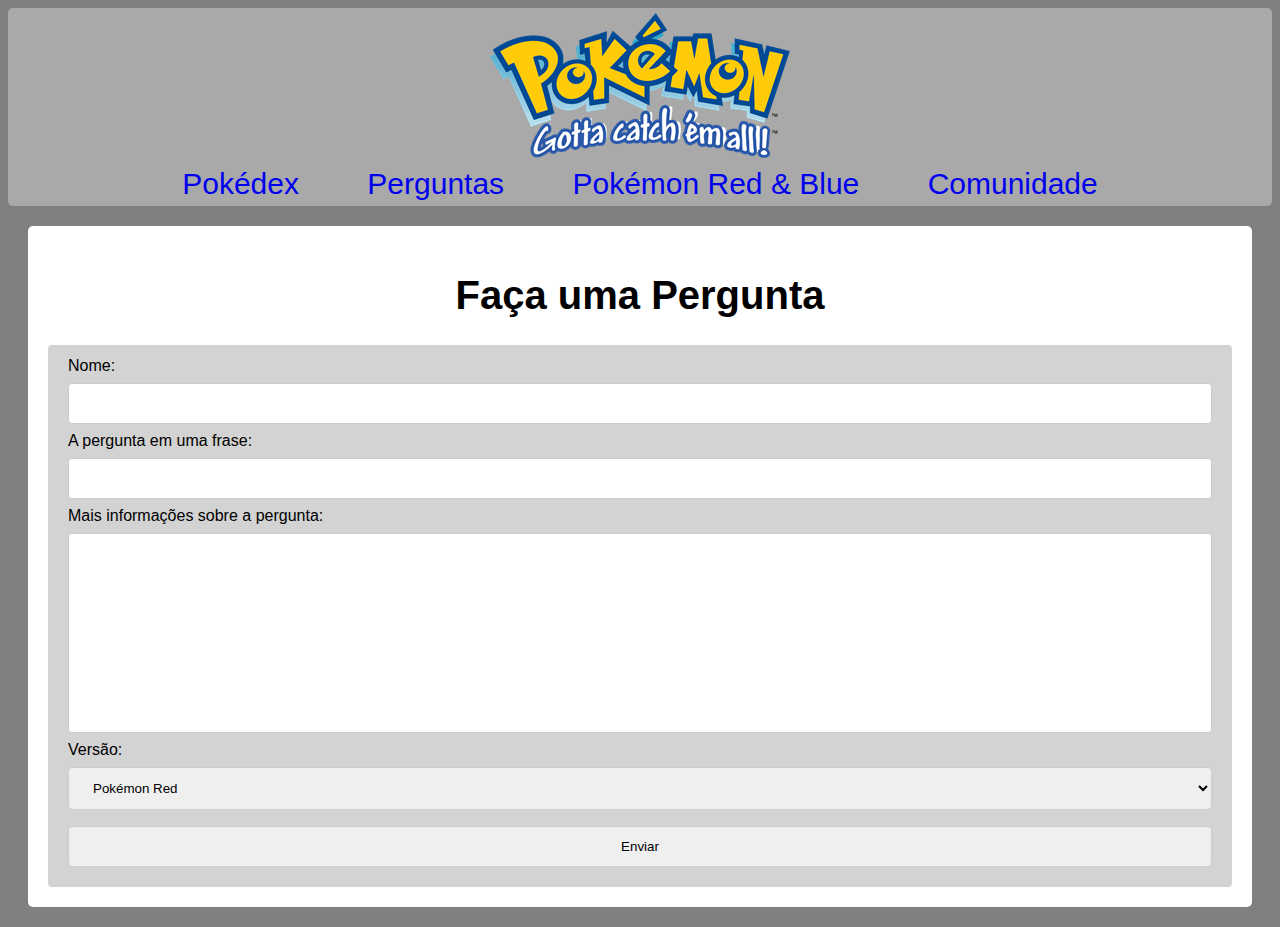
==== perguntas.html @ 336c724a "Add files via upload" ====
<!DOCTYPE html>
<html lang="pt-br">

<head>
    <meta charset="UTF-8">
    <meta name="viewport" content="width=device-width, initial-scale=1.0">
    <link rel="stylesheet" href="asksstyle.css">
    <title>Pokémon</title>
</head>

<body>
    <div class="menu">
        <header><a href="index.html"><img src="Pokemon-logo-497D61B223-seeklogo.com.png"></a></header>
        <a href="pokedex.html">Pokédex</a>
        <a href="perguntas.html">Perguntas</a>
        <a href="jogos.html">Pokémon Red & Blue</a>
        <a href="locais.html">Comunidade</a>
    </div>
    <div class="artigo">
        <h1>Faça uma Pergunta</h1>
        <form>
            <label for="nome">Nome:</label><br>
            <input type="text" id="nome"><br>
            <label for="pergunta">A pergunta em uma frase:</label><br>
            <input type="text" id="quest"><br>
            <label for="detalhes">Mais informações sobre a pergunta:</label><br>
            <input type="text" id="mais" class="mais"><br>
            <label for="versao">Versão:</label>
            <select id="versao" name="versao">
                <option value="red">Pokémon Red</option>
                <option value="blue">Pokémon Blue</option>
                <option value="yellow">Pokémon Yellow</option>
            </select>
            <input type="submit" value="Enviar">
        </form>
    </div>
</body>
---- asksstyle.css ----
body {
    background-color: grey;
    font-family: Arial, Helvetica, sans-serif;
}

header {
    font-size: 40px;
}

a {
    text-decoration: none;
    padding: 7px 10px;
    margin: 20px;
}

.menu {
    font-size: 30px;
    text-align: center;
    padding: 5px 10px;
    border: 0px solid #f00;
    background: darkgray;
    color: blue;
    border-radius: 5px;
}

.artigo {
    background-color: white;
    margin: 20px;
    padding: 20px;
    border-radius: 5px;
}

h1 {
    text-align: center;
    font-size: 40px;
}

form {
    background-color:lightgray;
    padding: 12px 20px;
    border-radius: 4px;
}

input {
    width: 100%;
    padding: 12px 20px;
    margin: 8px 0;
    display: inline-block;
    border: 1px solid #ccc;
    border-radius: 4px;
    box-sizing: border-box;
}

select{
    width: 100%;
    padding: 12px 20px;
    margin: 8px 0;
    display: inline-block;
    border: 1px solid #ccc;
    border-radius: 4px;
    box-sizing: border-box;
}

.mais{
    height: 200px;
}
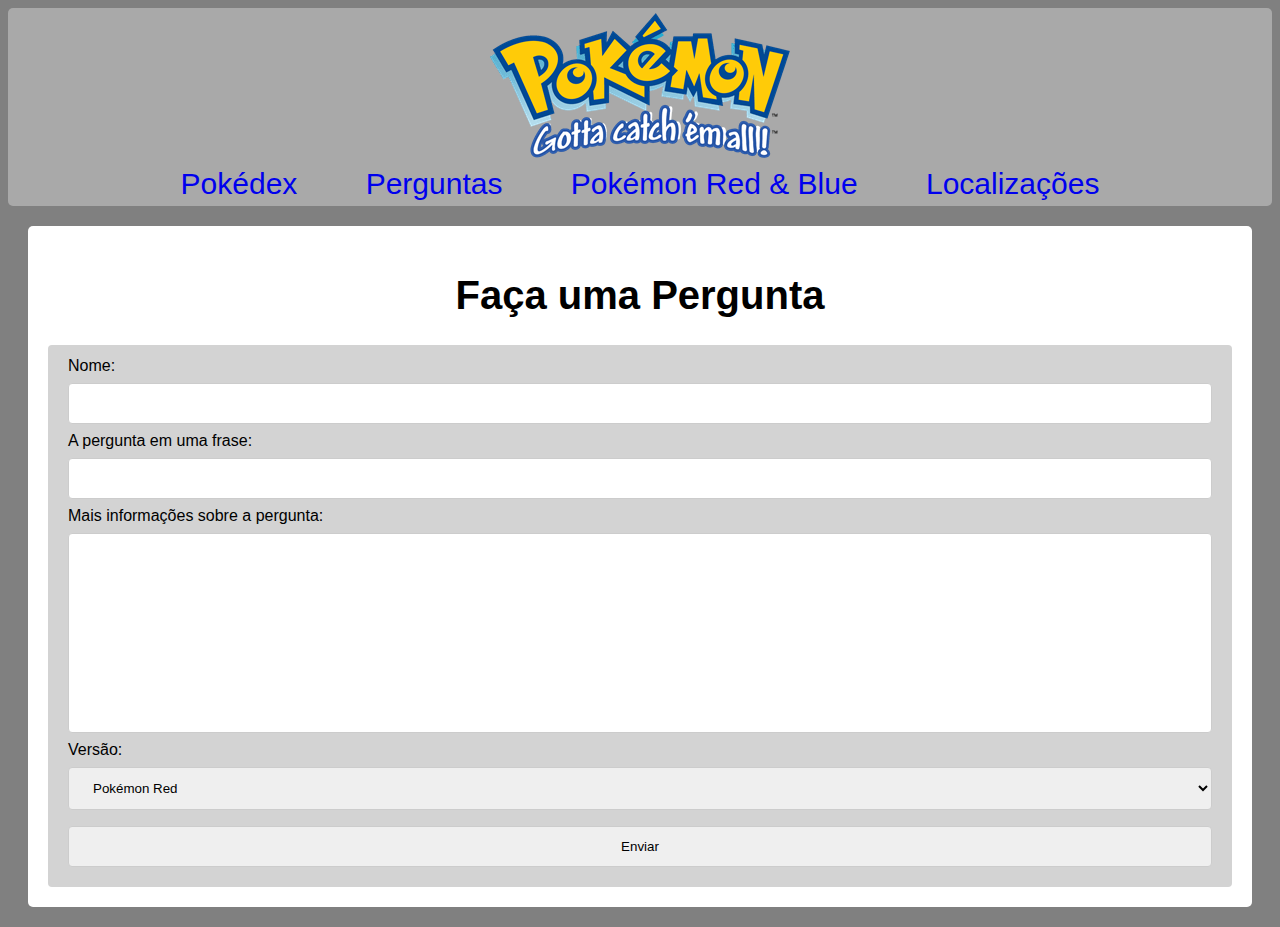
==== commit b7b35b24: "Update perguntas.html" ====
--- a/perguntas.html
+++ b/perguntas.html
@@ -14,7 +14,7 @@
         <a href="pokedex.html">Pokédex</a>
         <a href="perguntas.html">Perguntas</a>
         <a href="jogos.html">Pokémon Red & Blue</a>
-        <a href="locais.html">Comunidade</a>
+        <a href="locais.html">Localizações</a>
     </div>
     <div class="artigo">
         <h1>Faça uma Pergunta</h1>
@@ -34,4 +34,4 @@
             <input type="submit" value="Enviar">
         </form>
     </div>
-</body>+</body>
